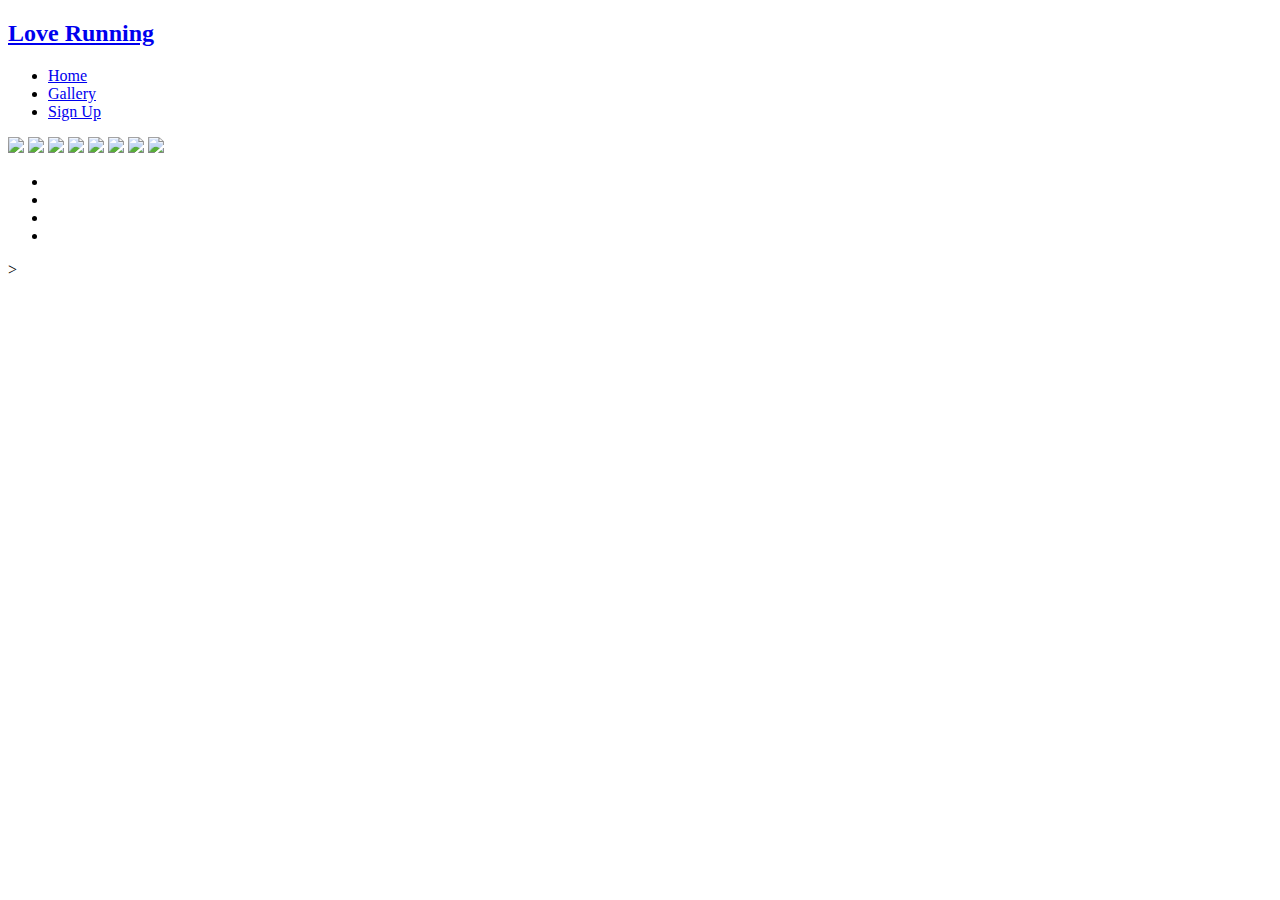
==== gallery.html @ c15556c8 "Feat- add basic content and structure" ====
<!DOCTYPE html>
<html lang="en">
<head>
    <meta charset="utf-8">
    <meta name="viewport" content="width=device-width">
    <title>Love Running</title>
    <link rel="stylesheet" href="https://use.fontawesome.com/releases/v5.6.3/css/all.css" integrity="sha384-UHRtZLI+pbxtHCWp1t77Bi1L4ZtiqrqD80Kn4Z8NTSRyMA2Fd33n5dQ8lWUE00s/" crossorigin="anonymous"/>
    <link href="Assets/css/style.css" rel="stylesheet" type="text/css" />
</head>
<body>
    <header>
      <a href="index.html"><h2 id="logo">Love Running</h2></a>
      <nav>
        <ul id="menu">
          <li><a href="index.html">Home</a></li>
          <li><a class="active" href="gallery.html">Gallery</a></li>
          <li><a href="signup.html">Sign Up</a></li>          
        </ul>
      </nav>
    </header>
    <section id="photos">
      <img src="http://codeinstitute.s3.amazonaws.com/FundamentalsProjects/HTML-CSS/athletes.jpg">
      <img src="http://codeinstitute.s3.amazonaws.com/FundamentalsProjects/HTML-CSS/girls.jpg">
      <img src="http://codeinstitute.s3.amazonaws.com/FundamentalsProjects/HTML-CSS/man.jpg">
      <img src="http://codeinstitute.s3.amazonaws.com/FundamentalsProjects/HTML-CSS/runner2.jpg">
      <img src="http://codeinstitute.s3.amazonaws.com/FundamentalsProjects/HTML-CSS/runner3.jpg">
      <img src="http://codeinstitute.s3.amazonaws.com/FundamentalsProjects/HTML-CSS/runner4.jpg">
      <img src="http://codeinstitute.s3.amazonaws.com/FundamentalsProjects/HTML-CSS/running_gang.jpg">
      <img src="http://codeinstitute.s3.amazonaws.com/FundamentalsProjects/HTML-CSS/shoes.jpg">
    </section>  
    <footer>
      <ul class="social-networks">
        <li><a href="https://www.facebook.com" target="_blank"><i class="fab fa-facebook-square"></i></a></li>
        <li><a href="https://www.twitter.com" target="_blank"><i class="fab fa-twitter-square"></i></a></li>
        <li><a href="https://www.youtube.com" target="_blank"><i class="fab fa-youtube"></i></a></li>
        <li><a href="https://www.instagram.com" target="_blank"><i class="fab fa-instagram"></i></a></li>
      </ul>>
    </footer>
</body>
</html>
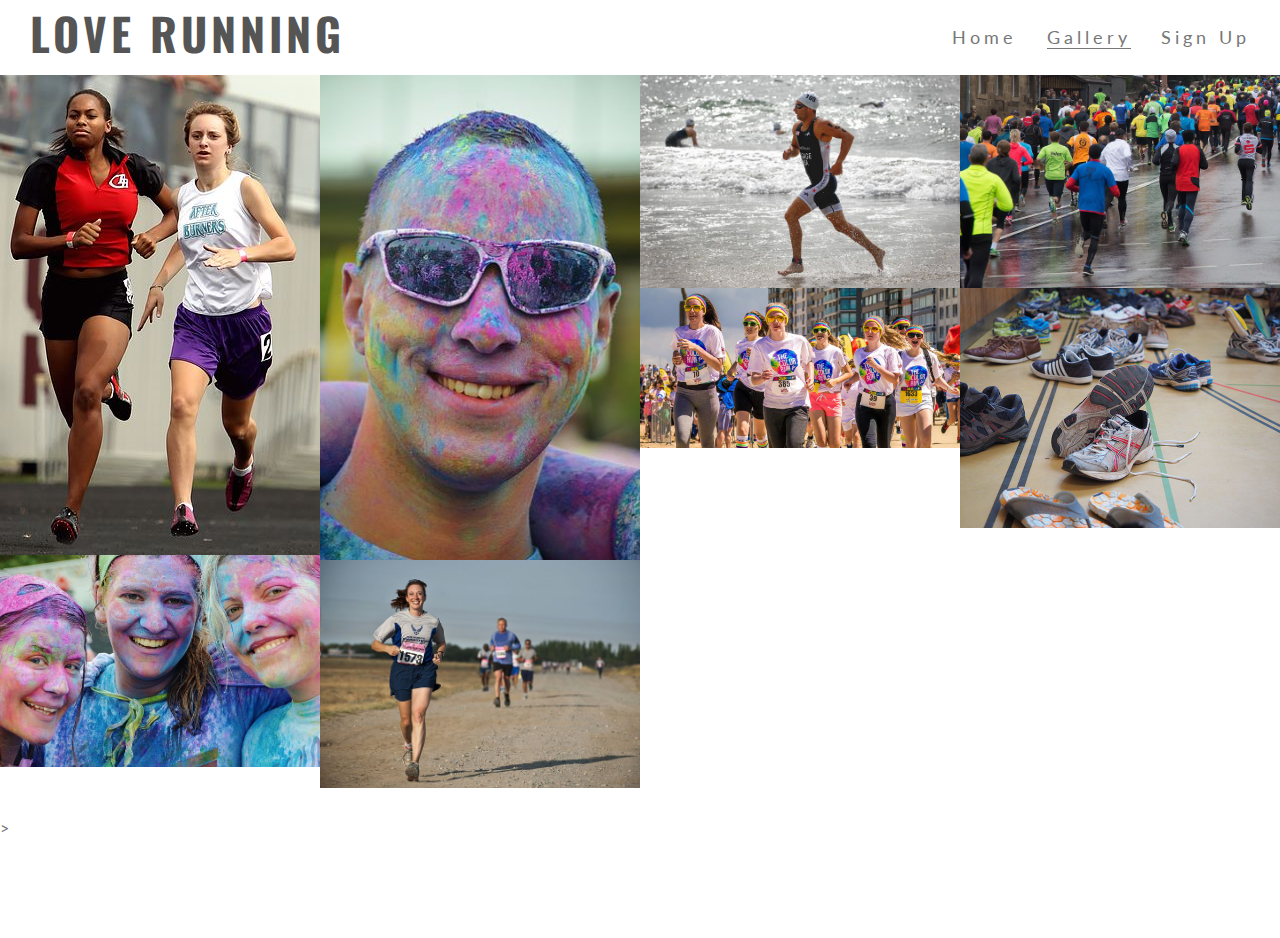
==== commit d3680d10: "Add links to local images" ====
--- a/gallery.html
+++ b/gallery.html
@@ -5,7 +5,7 @@
     <meta name="viewport" content="width=device-width">
     <title>Love Running</title>
     <link rel="stylesheet" href="https://use.fontawesome.com/releases/v5.6.3/css/all.css" integrity="sha384-UHRtZLI+pbxtHCWp1t77Bi1L4ZtiqrqD80Kn4Z8NTSRyMA2Fd33n5dQ8lWUE00s/" crossorigin="anonymous"/>
-    <link href="Assets/css/style.css" rel="stylesheet" type="text/css" />
+    <link href="assets/css/style.css" rel="stylesheet" type="text/css" />
 </head>
 <body>
     <header>
@@ -19,14 +19,14 @@
       </nav>
     </header>
     <section id="photos">
-      <img src="http://codeinstitute.s3.amazonaws.com/FundamentalsProjects/HTML-CSS/athletes.jpg">
-      <img src="http://codeinstitute.s3.amazonaws.com/FundamentalsProjects/HTML-CSS/girls.jpg">
-      <img src="http://codeinstitute.s3.amazonaws.com/FundamentalsProjects/HTML-CSS/man.jpg">
-      <img src="http://codeinstitute.s3.amazonaws.com/FundamentalsProjects/HTML-CSS/runner2.jpg">
-      <img src="http://codeinstitute.s3.amazonaws.com/FundamentalsProjects/HTML-CSS/runner3.jpg">
-      <img src="http://codeinstitute.s3.amazonaws.com/FundamentalsProjects/HTML-CSS/runner4.jpg">
-      <img src="http://codeinstitute.s3.amazonaws.com/FundamentalsProjects/HTML-CSS/running_gang.jpg">
-      <img src="http://codeinstitute.s3.amazonaws.com/FundamentalsProjects/HTML-CSS/shoes.jpg">
+      <img src="assets/images/athletes.jpg">
+      <img src="assets/images/girls.jpg">
+      <img src="assets/images/man.jpg">
+      <img src="assets/images/runner2.jpg">
+      <img src="assets/images/runner3.jpg">
+      <img src="assets/images/runner4.jpg">
+      <img src="assets/images/running_gang.jpg">
+      <img src="assets/images/shoes.jpg">
     </section>  
     <footer>
       <ul class="social-networks">
--- a/assets/css/style.css
+++ b/assets/css/style.css
@@ -0,0 +1,398 @@
+@import url('https://fonts.googleapis.com/css2?family=Lato:wght@300&family=Oswald&display=swap');
+
+* {
+margin: 0;
+padding: 0;
+border: 0;
+}
+
+body {
+  font-family: Lato;
+  color: #777777;
+}
+
+h2 {
+  font-family: Oswald;
+  text-transform: uppercase;
+  color: #555555;
+  letter-spacing: 4px;
+}
+
+#logo {
+  float: left;
+  font-size: 280%;
+  margin-left: 30px;
+}
+
+#menu {
+  font-size: 110%;
+  list-style: none; /*removes the bullet style*/
+  letter-spacing: 4px;
+}
+
+#menu, logo {
+  line-height: 75px;
+  /*accommodates both the logo and menu*/
+}
+
+#menu {
+  float: right;
+  /*floats the unordered list to the right
+  does not affect their order - thanks to Sitepoint
+  www.sitepoint.com/community/t/navigation-bar-tabs-displaying-backwards/7904/4*/
+}
+
+#menu li {
+  float: left;  
+  margin-right: 30px;
+  /*floats the menu items to the left in the correct order*/
+   
+}
+
+#menu a {
+  text-decoration: none;
+  color: inherit;
+  /*removes the link test decoration*/
+}
+
+#menu a:hover {
+  border-bottom: 1px solid #777777;
+  /*places a line under the menu item the mouse cursor hovers over*/
+}
+
+.active {
+  border-bottom: 1px solid #777777;
+  /*underlines the menu item to indicate the active page*/
+}
+
+#hero-image {
+  height: 600px;
+  width: 100%;
+  background: url(http://codeinstitute.s3.amazonaws.com/FundamentalsProjects/HTML-CSS/main-image.png) no-repeat center center;
+
+  animation-name: hero-zoom;
+  animation-duration: 5s;
+  animation-fill-mode: forwards;
+  /*sets the duration of animation and retains 
+  the state of the animation at the last key frame*/
+}
+
+#hero-outer {
+  height: 600px;
+  width: 100%;
+  overflow: hidden;   
+  /*masks off the edges of the image*/
+  position: relative;
+  /*set to relative so the child containers can set their 
+  position relative to it*/
+}
+
+@keyframes hero-zoom {
+  from {
+    transform: scale(1);
+  }
+  to {
+    transform: scale(1.1);
+    /*scales up the image by 10%*/
+  }
+}
+
+#cover-text, cover-text h2 {
+  color: #ffffff;
+  }
+
+#cover-text {
+  font-size: 130%;
+  font-family: Oswald;
+  text-transform: uppercase;
+  letter-spacing: 4px;
+
+  width: 300px;
+  height: 200px;
+  padding-top: 40px;
+  padding-left: 10px;
+
+  background-color: rgba(241, 109, 107, .7);
+  /*color and opacity*/
+
+  bottom: 30px; /*30px above the bottom of hero-image*/
+  right: 150px; /*150px inwardsfrom the right hand side 
+  of the container*/
+  position: absolute; /*fixes the position*/
+}
+
+#club-ethos {
+  height: 600px;
+}
+
+#left-about {
+  padding-top: 30px;
+  width: 33%;
+  float: left;
+}  
+#right-about {
+  padding-top: 30px;
+  width: 33%;
+  float: right;
+ }
+
+#center-about {
+  width: 33%;
+  margin: 0 auto;
+}
+
+hr {
+  border-top: 1px solid #777777;
+  width: 100%;
+  margin: 5px 0;
+}
+
+.left-about-heading, .right-about-heading{
+  width: 50%;
+  line-height: 20px;
+  margin-bottom: 50px;
+}
+
+.left-about-heading{
+  float: right;
+  clear: both;
+}
+
+.right-about-heading {
+    float: left;
+    clear: both;
+  }
+
+.right-about-heading h2{  
+  text-align: right;
+}
+
+.right-about-heading p {
+  text-align: right;
+}
+
+#welcome {
+  margin: 20px 0;
+  text-align: center;
+  font-size: 280%;
+}
+
+#circle-container {
+  width: 300px;
+  height: 300px;
+  padding: 30px;
+  border: solid 1px #cccccc;
+  border-radius: 50%;
+  margin: 0 auto;
+}
+
+#circle-cover-bg {
+  background: url("http://codeinstitute.s3.amazonaws.com/FundamentalsProjects/HTML-CSS/video-mask.png") no-repeat center center;
+  height: 100%;
+  border-radius: 50%;
+}
+
+#times {
+  background: url("http://codeinstitute.s3.amazonaws.com/FundamentalsProjects/HTML-CSS/dublin-city.png");
+  background-repeat: no-repeat;
+  background-size: cover;
+  background-position: center;
+  width: 100%;
+  overflow: hidden;
+}
+
+#times div {
+  color: #fafafa;
+  background-color: rgba(0,0,0, 0.6);
+  width: 19%;
+  height: 300px;
+  float: left;
+  padding: 15px 0 0 15px;
+  text-align: center;
+  margin: 2px;
+}
+
+#times h2 {
+  color: #fafafa;
+}
+
+footer {
+  height:150px;
+}
+
+.social-networks {
+  text-align: center;
+}
+
+.social-networks li {
+  display: inline;
+}
+
+.social-networks i {
+  font-size: 160%;
+  margin: 1%;
+  padding: 5%;
+  color: #777777;
+}
+
+#photos {
+  clear: both;
+  line-height: 0;
+  column-count: 4;
+  column-gap: 0px;
+}
+
+#photos img {
+  width: 100%;
+}
+
+.signup-form {
+  margin-top: 150px;
+  color: #fff;
+  background-color: rgba(60, 60, 60, 0.6);
+  max-width: 400px;
+  position: absolute;
+  left: 10%;
+  padding: 30px;
+}
+
+.signup-form h2 {
+  color: #fafafa;
+  margin: 0 0 20px 0;
+}
+
+.text-input {
+  background: transparent;
+  color: #fafafa;
+  width: 100%;
+  height: 25px;
+  margin: 5px 0 20px 0;
+  border-radius: 2px;
+  border: 1px solid #fafafa;
+}
+
+.text-input:hover {
+  background: transparent;
+  color: #fafafa;
+  width: 100%;
+  height: 25px;
+  margin: 5px 0 20px 0;
+  border-radius: 2px;
+  border: 1px solid #f16c6b;
+}
+
+.join-button {
+  display: block;
+  margin-top: 20px;
+  border-radius: 2px;
+  padding: 15px 32px 15px 32px;
+  text-align: center;
+  font-size: 100%;
+  background-color: #f16c6b;
+  color: #fafafa;
+  }
+
+.join-button:hover {
+  display: block;
+  margin-top: 20px;
+  border-radius: 2px;
+  padding: 15px 32px 15px 32px;
+  text-align: center;
+  font-size: 100%;
+  background-color: #fafafa;
+  color: #f16c6b;
+  }
+
+.form-section {
+    clear: left;
+    background: url("http://codeinstitute.s3.amazonaws.com/FundamentalsProjects/HTML-CSS/formbg.jpg");
+    background-size: cover;
+    background-position: center;
+    height: 900px;
+}
+
+@media screen and (max-width: 1393px){
+
+  #club-ethos {
+    width: 65%;
+    height: 1200px;
+    margin: 0 auto;
+  }
+
+  #welcome {
+    padding: 30px 0;
+    margin-top: 0px;
+  }
+
+  #left-about, #right-about {
+    width: 100%;
+    float: left;
+    padding: 0;
+  }
+
+  #center-about {
+    clear: both;
+    width: 100%;
+    float: left;
+    padding: 0;
+  }
+
+  #times div {
+    width: 100%;
+    clear: both;
+    height: 150%;
+    border: solid 1px #ffffff;
+    padding: 0;
+  }
+
+  hr {
+    display: none;
+  }
+}
+
+@media screen and (max-width: 943px) {
+
+  #menu {
+    clear: left;
+    float: left;
+    margin-left: 30px;
+    margin-bottom: 20px;
+    line-height: 25px;
+  }
+
+  #cover-text {
+    left: 0px;
+  }
+
+  #club-ethos {
+    width: 90%;
+    height: 1200px;
+    margin: 0 auto;
+    /*centers the club ethos section
+    giving a 5% margin either side*/
+  }
+
+  .left-about-heading, .right-about-heading {
+    width: inherit;
+  }
+
+  .left-about-heading h2, .right-about-heading h2 {
+    width: 100%;
+    text-align: center;
+  }
+
+  .left-about-heading p, .right-about-heading p {
+    text-align: center;
+    padding: 0 20px 0 20px;
+  }
+
+  #photos {
+    column-count: 3;
+  }
+}
+
+@media screen and (max-width: 800px) {
+  #photos {
+    column-count: 2;
+  }
+}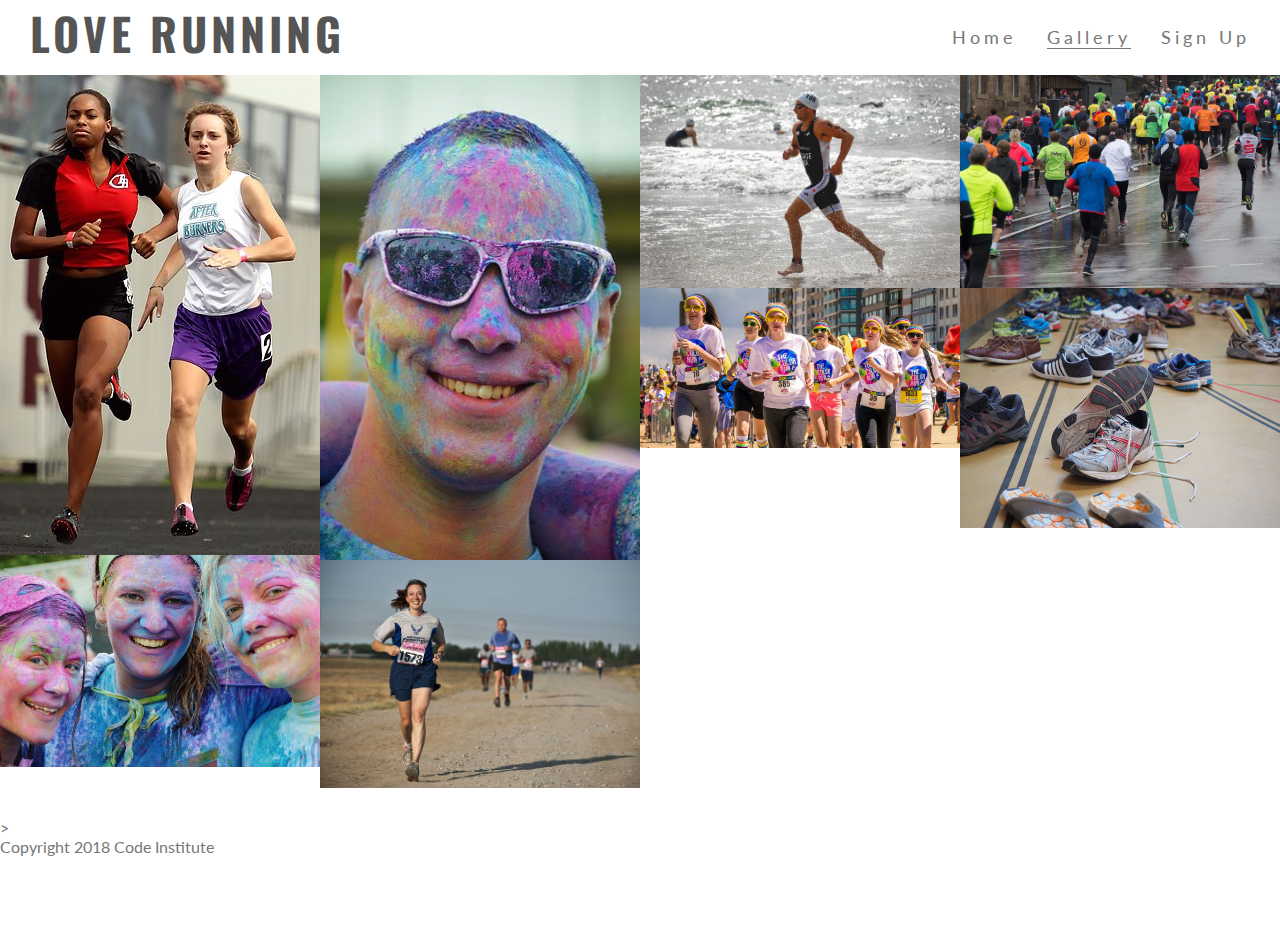
==== commit aba727fe: "Feat- add copyright to each page. Add gallery image tags" ====
--- a/gallery.html
+++ b/gallery.html
@@ -19,22 +19,23 @@
       </nav>
     </header>
     <section id="photos">
-      <img src="assets/images/athletes.jpg">
-      <img src="assets/images/girls.jpg">
-      <img src="assets/images/man.jpg">
-      <img src="assets/images/runner2.jpg">
-      <img src="assets/images/runner3.jpg">
-      <img src="assets/images/runner4.jpg">
-      <img src="assets/images/running_gang.jpg">
-      <img src="assets/images/shoes.jpg">
+      <img src="assets/images/athletes.jpg" alt="athletes running">
+      <img src="assets/images/girls.jpg" alt="paintrun girls">
+      <img src="assets/images/man.jpg" alt="paintrun man">
+      <img src="assets/images/runner2.jpg" alt="running race">
+      <img src="assets/images/runner3.jpg" alt="triathlete">
+      <img src="assets/images/runner4.jpg" alt="fun run">
+      <img src="assets/images/running_gang.jpg" alt="amateur runners">
+      <img src="assets/images/shoes.jpg" alt="running shoes">
     </section>  
     <footer>
-      <ul class="social-networks">
-        <li><a href="https://www.facebook.com" target="_blank"><i class="fab fa-facebook-square"></i></a></li>
-        <li><a href="https://www.twitter.com" target="_blank"><i class="fab fa-twitter-square"></i></a></li>
-        <li><a href="https://www.youtube.com" target="_blank"><i class="fab fa-youtube"></i></a></li>
-        <li><a href="https://www.instagram.com" target="_blank"><i class="fab fa-instagram"></i></a></li>
-      </ul>>
+        <ul class="social-networks">
+            <li><a href="https://www.facebook.com" target="_blank"><i class="fab fa-facebook-square"></i></a></li>
+            <li><a href="https://www.twitter.com" target="_blank"><i class="fab fa-twitter-square"></i></a></li>
+            <li><a href="https://www.youtube.com" target="_blank"><i class="fab fa-youtube"></i></a></li>
+            <li><a href="https://www.instagram.com" target="_blank"><i class="fab fa-instagram"></i></a></li>
+        </ul>>
+        <p class="copyright">Copyright <i class="far fa-copyright"></i> 2018 Code Institute</p>
     </footer>
 </body>
 </html>--- a/assets/css/style.css
+++ b/assets/css/style.css
@@ -68,7 +68,8 @@
 #hero-image {
   height: 600px;
   width: 100%;
-  background: url(http://codeinstitute.s3.amazonaws.com/FundamentalsProjects/HTML-CSS/main-image.png) no-repeat center center;
+  background: url("../images/main-image.png") no-repeat center center;
+  /*issues linkingto local image cured after reading:- https://stackoverflow.com/questions/14029277/css-background-image-not-displaying/14029319*/
 
   animation-name: hero-zoom;
   animation-duration: 5s;
@@ -187,13 +188,13 @@
 }
 
 #circle-cover-bg {
-  background: url("http://codeinstitute.s3.amazonaws.com/FundamentalsProjects/HTML-CSS/video-mask.png") no-repeat center center;
+  background: url("../images/video-mask.png") no-repeat center center;
   height: 100%;
   border-radius: 50%;
 }
 
 #times {
-  background: url("http://codeinstitute.s3.amazonaws.com/FundamentalsProjects/HTML-CSS/dublin-city.png");
+  background: url("../images/dublin-city.png");
   background-repeat: no-repeat;
   background-size: cover;
   background-position: center;
@@ -305,7 +306,7 @@
 
 .form-section {
     clear: left;
-    background: url("http://codeinstitute.s3.amazonaws.com/FundamentalsProjects/HTML-CSS/formbg.jpg");
+    background: url("../images/formbg.jpg");
     background-size: cover;
     background-position: center;
     height: 900px;
